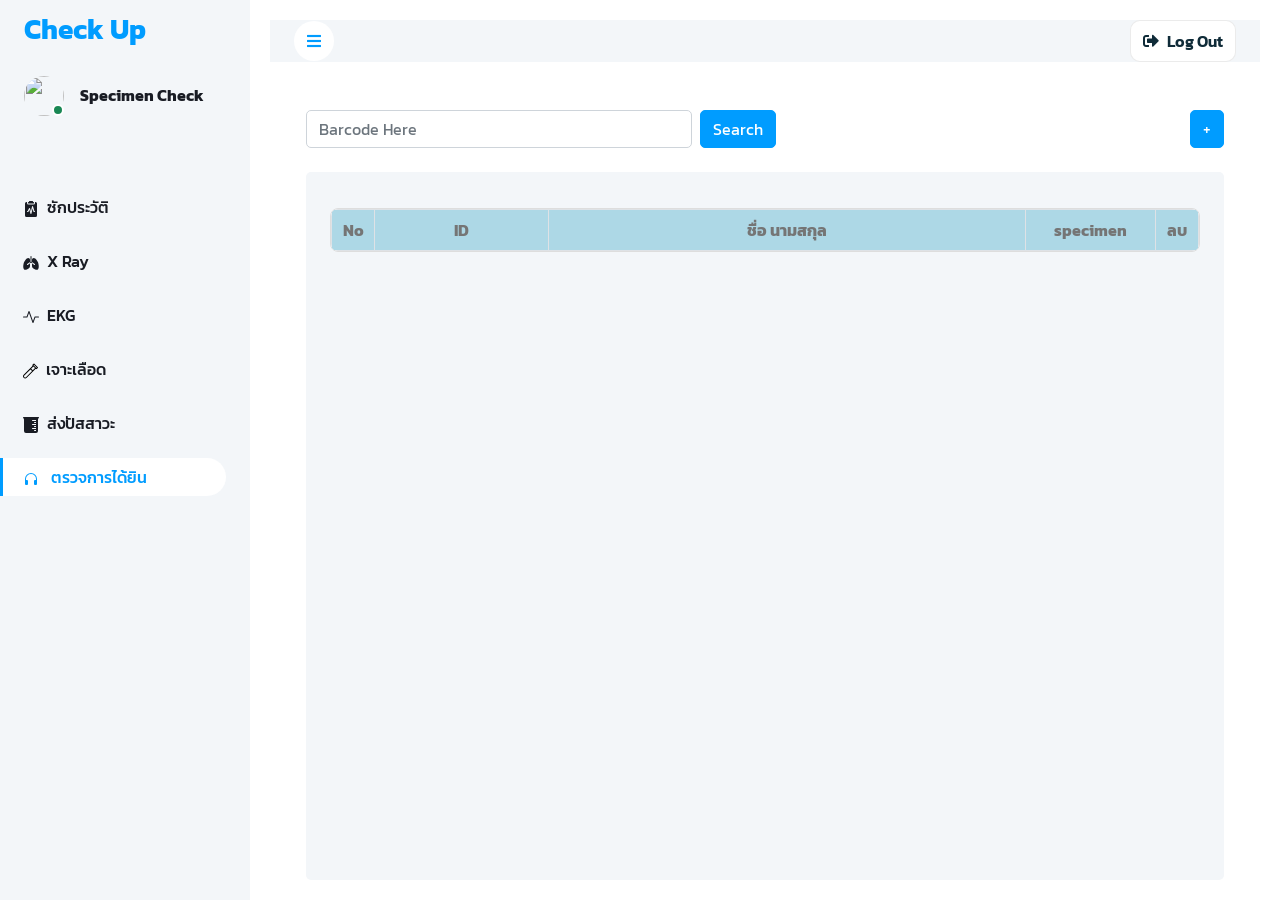
==== Audiogram.html @ e407e3c2 "Update Audiogram.html" ====
<!DOCTYPE html>
<html lang="en">

<head>
  <meta charset="utf-8">
  <meta name="viewport" content="width=device-width, initial-scale=1">
  <title>Audiogram</title>
  <meta content="width=device-width, initial-scale=1.0" name="viewport">
  <meta content="" name="keywords">
  <meta content="" name="description">

  <link href="img/favicon.ico" rel="icon">

  <link rel="preconnect" href="https://fonts.googleapis.com">
  <link rel="preconnect" href="https://fonts.gstatic.com" crossorigin>
  <link href="https://fonts.googleapis.com/css2?family=Heebo:wght@400;500;600;700&display=swap" rel="stylesheet">

  <link href="https://cdnjs.cloudflare.com/ajax/libs/font-awesome/5.10.0/css/all.min.css" rel="stylesheet">
  <link href="https://cdn.jsdelivr.net/npm/bootstrap-icons@1.4.1/font/bootstrap-icons.css" rel="stylesheet">

  <link rel="preconnect" href="https://fonts.googleapis.com">
  <link rel="preconnect" href="https://fonts.gstatic.com" crossorigin>
  <link
    href="https://fonts.googleapis.com/css2?family=Kanit:ital,wght@0,100;0,200;0,300;0,400;0,500;0,600;0,700;0,800;0,900;1,100;1,200;1,300;1,400;1,500;1,600;1,700;1,800;1,900&display=swap"
    rel="stylesheet">

  <link href="lib/owlcarousel/assets/owl.carousel.min.css" rel="stylesheet">
  <link href="lib/tempusdominus/css/tempusdominus-bootstrap-4.min.css" rel="stylesheet" />

  <link href="css/bootstrap.min.css" rel="stylesheet">
  <link href="css/style.css" rel="stylesheet">

  <script src="https://cdn.jsdelivr.net/npm/xlsx/dist/xlsx.full.min.js"></script>
  <script src="https://cdn.jsdelivr.net/npm/sweetalert2@11"></script>

</head>

<style>
  html,
  body {
    height: 100%;
    margin: 0;
    overflow: hidden;
    font-family: "Kanit", system-ui, -apple-system, Segoe UI, Roboto, Arial, sans-serif;
  }

  .container-fluid.position-relative.bg-white.d-flex.p-0 {
    height: 100vh;
    overflow: hidden;
  }

  .sidebar {
    height: 100vh;
    overflow: auto;
  }

  .content {
    height: 100vh;
    overflow: hidden;
    padding: 20px;
    display: flex;
    flex-direction: column;
  }

  .nav-link svg {
    margin-right: 8px;
    display: inline-block;
  }

  .logout-link {
    display: inline-flex;
    align-items: center;
    gap: 8px;
    padding: 8px 12px;
    border-radius: 10px;
    text-decoration: none;
    color: #0f2b38;
    border: 1px solid rgba(0, 0, 0, 0.08);
    background: #fff;
    transition: .15s ease;
    font-weight: 600;
    white-space: nowrap;
  }

  .logout-link:hover {
    background: #f3fbff;
    transform: translateY(-1px);
  }

  .table-wrapper {
    max-height: calc(100vh - 360px);
    overflow-y: auto;
    overflow-x: auto;
    border: 1px solid #ddd;
    border-radius: 8px;
    background: #fff;
  }

  .table-wrapper table {
    margin-bottom: 0;
  }

  .table-wrapper thead th {
    position: sticky;
    top: 0;
    z-index: 2;
    background: lightblue;
  }

  /* ✅ แสดงสรุปจำนวนบนหัวตารางมุมขวา */
  .table-header-row {
    display: flex;
    align-items: center;
    justify-content: space-between;
    gap: 12px;
    margin-bottom: 12px;
  }

  .spec-counts {
    display: flex;
    flex-wrap: wrap;
    gap: 8px;
    justify-content: flex-end;
    text-align: right;
    font-size: 14px;
    font-weight: 600;
  }

  .spec-pill {
    display: inline-flex;
    align-items: center;
    gap: 6px;
    padding: 6px 10px;
    border-radius: 999px;
    border: 1px solid rgba(0, 0, 0, 0.10);
    background: #fff;
    white-space: nowrap;
  }

  .spec-pill .badge {
    font-size: 12px;
  }

  .spec-pill .badge{
  font-size: 14px;           /* เดิมเล็กไป -> เพิ่ม */
  padding: 6px 10px;         /* ให้ดูเป็นเม็ดยา */
  border-radius: 999px;
  background: #eaf7ff !important;  /* โทนสีอ่อน */
  color: #0f2b38 !important;       /* โทนสีเข้ม */
  border: 1px solid rgba(15,43,56,.15);
  font-weight: 700;
  line-height: 1;
}
</style>

<body>
  <div class="container-fluid position-relative bg-white d-flex p-0">

    <div id="spinner"
      class="show bg-white position-fixed translate-middle w-100 vh-100 top-50 start-50 d-flex align-items-center justify-content-center">
      <div class="spinner-border text-primary" style="width: 3rem; height: 3rem;" role="status">
        <span class="sr-only">Loading...</span>
      </div>
    </div>

    <!-- Sidebar Start -->
    <div class="sidebar pe-4 pb-3">
      <nav class="navbar bg-light navbar-light">
        <a href="index.html" class="navbar-brand mx-4 mb-3">
          <h3 class="text-primary">Check Up</h3>
        </a>

        <div class="d-flex align-items-center ms-4 mb-4">
          <div class="position-relative">
            <img class="rounded-circle" src="" alt="" style="width: 40px; height: 40px;" />
            <div class="bg-success rounded-circle border border-2 border-white position-absolute end-0 bottom-0 p-1">
            </div>
          </div>
          <div class="ms-3">
            <h6 class="mb-0">Specimen Check</h6>
          
          </div>
        </div>

        <div class="navbar-nav w-100">
          <a href="PE.html" class="nav-item nav-link mt-5"><svg xmlns="http://www.w3.org/2000/svg" width="16" height="16" fill="currentColor"
              class="bi bi-clipboard2-pulse-fill" viewBox="0 0 16 16">
              <path
                d="M10 .5a.5.5 0 0 0-.5-.5h-3a.5.5 0 0 0-.5.5.5.5 0 0 1-.5.5.5.5 0 0 0-.5.5V2a.5.5 0 0 0 .5.5h5A.5.5 0 0 0 11 2v-.5a.5.5 0 0 0-.5-.5.5.5 0 0 1-.5-.5" />
              <path
                d="M4.085 1H3.5A1.5 1.5 0 0 0 2 2.5v12A1.5 1.5 0 0 0 3.5 16h9a1.5 1.5 0 0 0 1.5-1.5v-12A1.5 1.5 0 0 0 12.5 1h-.585q.084.236.085.5V2a1.5 1.5 0 0 1-1.5 1.5h-5A1.5 1.5 0 0 1 4 2v-.5q.001-.264.085-.5M9.98 5.356 11.372 10h.128a.5.5 0 0 1 0 1H11a.5.5 0 0 1-.479-.356l-.94-3.135-1.092 5.096a.5.5 0 0 1-.968.039L6.383 8.85l-.936 1.873A.5.5 0 0 1 5 11h-.5a.5.5 0 0 1 0-1h.191l1.362-2.724a.5.5 0 0 1 .926.08l.94 3.135 1.092-5.096a.5.5 0 0 1 .968-.039Z" />
            </svg>ซักประวัติ</a>
          <a href="xray.html" class="nav-item nav-link mt-3"> <svg xmlns="http://www.w3.org/2000/svg" width="16" height="16" fill="currentColor" class="bi bi-lungs-fill"
              viewBox="0 0 16 16">
              <path
                d="M8 1a.5.5 0 0 1 .5.5v5.243L9 7.1V4.72C9 3.77 9.77 3 10.72 3c.524 0 1.023.27 1.443.592.431.332.847.773 1.216 1.229.736.908 1.347 1.946 1.58 2.48.176.405.393 1.16.556 2.011.165.857.283 1.857.24 2.759-.04.867-.232 1.79-.837 2.33-.67.6-1.622.556-2.741-.004l-1.795-.897A2.5 2.5 0 0 1 9 11.264V8.329l-1-.715-1 .715V7.214c-.1 0-.202.03-.29.093l-2.5 1.786a.5.5 0 1 0 .58.814L7 8.329v2.935A2.5 2.5 0 0 1 5.618 13.5l-1.795.897c-1.12.56-2.07.603-2.741.004-.605-.540-.798-1.463-.838-2.33-.042-.902.076-1.902.24-2.759.164-.852.38-1.606.558-2.012.232-.533.843-1.571 1.579-2.479.37-.456.785-.897 1.216-1.229C4.257 3.27 4.756 3 5.28 3 6.23 3 7 3.77 7 4.72V7.1l.5-.357V1.5A.5.5 0 0 1 8 1m3.21 8.907a.5.5 0 1 0 .58-.814l-2.5-1.786A.5.5 0 0 0 9 7.214V8.33z" />
            </svg>X Ray</a>
          <a href="EKG.html" class="nav-item nav-link  mt-3"> <svg xmlns="http://www.w3.org/2000/svg" width="16" height="16" fill="currentColor" class="bi bi-activity"
              viewBox="0 0 16 16">
              <path fill-rule="evenodd"
                d="M6 2a.5.5 0 0 1 .47.33L10 12.036l1.53-4.208A.5.5 0 0 1 12 7.5h3.5a.5.5 0 0 1 0 1h-3.15l-1.88 5.17a.5.5 0 0 1-.94 0L6 3.964 4.47 8.171A.5.5 0 0 1 4 8.5H.5a.5.5 0 0 1 0-1h3.15l1.88-5.17A.5.5 0 0 1 6 2" />
            </svg>EKG</a>
          
          <a href="Bloodtest.html" class="nav-item nav-link mt-3"><svg fill="#000000" height="20px" width="15px" version="1.1" id="Capa_1" xmlns="http://www.w3.org/2000/svg"
              xmlns:xlink="http://www.w3.org/1999/xlink" viewBox="0 0 297 297" xml:space="preserve">
              <path d="M294.081,72.683L224.316,2.918c-3.891-3.889-10.2-3.891-14.095,0l-23.256,23.255c-1.869,1.869-2.919,4.404-2.919,7.047
s1.05,5.178,2.919,7.047l4.581,4.581L12.552,223.843C4.458,231.936,0,242.698,0,254.144c0,11.447,4.458,22.208,12.552,30.303
c8.094,8.094,18.857,12.552,30.303,12.552s22.208-4.458,30.302-12.552l178.995-178.995l4.581,4.581
c1.87,1.869,4.404,2.919,7.047,2.919c2.643,0,5.179-1.05,7.047-2.919l23.255-23.256C297.973,82.886,297.973,76.575,294.081,72.683z
M59.062,270.353c-4.329,4.33-10.085,6.714-16.207,6.714s-11.879-2.384-16.208-6.714c-4.33-4.329-6.714-10.086-6.714-16.208
c0-6.123,2.384-11.878,6.714-16.207l120.856-120.856l32.416,32.416L59.062,270.353z M194.013,135.402l-32.416-32.416l44.044-44.044
l32.416,32.416L194.013,135.402z M263.779,88.892L208.108,33.22l9.161-9.161l55.671,55.671L263.779,88.892z" />
            </svg>เจาะเลือด</a>
          <a href="UA.html" class="nav-item nav-link mt-3"> <svg xmlns="http://www.w3.org/2000/svg" width="16" height="16" fill="currentColor" class="bi bi-beaker-fill"
              viewBox="0 0 16 16">
              <path
                d="M15.575.006a.5.5 0 0 1 .327.79l-.048.058-.122.12A2.5 2.5 0 0 0 15 2.743V14a2 2 0 0 1-2 2H3a2 2 0 0 1-2-2V2.742a2.5 2.5 0 0 0-.566-1.584L.268.975.146.854A.5.5 0 0 1 .5 0h15zM11.5 13a.5.5 0 1 0 0 1H13v-1zm-2-2a.5.5 0 0 0 0 1H13v-1zm2-2a.5.5 0 1 0 0 1H13V9zm-2-2a.5.5 0 1 0 0 1H13V7zm2-2a.5.5 0 1 0 0 1H13V5zm-2-2a.5.5 0 1 0 0 1H13V3z" />
            </svg>ส่งปัสสาวะ</a>
            <a href="Audiogram.html" class="nav-item nav-link active mt-3">
            <svg xmlns="http://www.w3.org/2000/svg" width="16" height="16" fill="currentColor" class="bi bi-headphones" viewBox="0 0 16 16">
  <path d="M8 3a5 5 0 0 0-5 5v1h1a1 1 0 0 1 1 1v3a1 1 0 0 1-1 1H3a1 1 0 0 1-1-1V8a6 6 0 1 1 12 0v5a1 1 0 0 1-1 1h-1a1 1 0 0 1-1-1v-3a1 1 0 0 1 1-1h1V8a5 5 0 0 0-5-5"/>
</svg>
            ตรวจการได้ยิน
          </a>
        </div>
      </nav>
    </div>
    <!-- Sidebar End -->

    <div class="content">
      <!-- Navbar Start -->
      <nav class="navbar navbar-expand bg-light navbar-light sticky-top px-4 py-0">
        <a href="index.html" class="navbar-brand d-flex d-lg-none me-4">
          <h2 class="text-primary mb-0"><i class="fa fa-hashtag"></i></h2>
        </a>

        <a href="#" class="sidebar-toggler flex-shrink-0">
          <i class="fa fa-bars"></i>
        </a>

        <div class="ms-auto d-flex align-items-center">
          <a href="index.html" class="logout-link">
            <i class="fa fa-sign-out-alt"></i>
            Log Out
          </a>
        </div>
      </nav>

      <div class="container-fluid mt-5" style="flex:1; overflow:hidden; display:flex; flex-direction:column;">
        <div class="row align-items-start w-100">
          <div class="col-10">
            <form class="row g-2">
              <div class="col-6 ms-4">
                <div class="input-group">
                  <input type="text" class="form-control" id="searchid" placeholder="Barcode Here">
                </div>
              </div>

              <div class="col-auto">
                <button type="button" id="submit" onclick="submitSearch(event)" class="btn btn-primary">Search</button>
              </div>
            </form>
          </div>

          <div class="col-2 text-end">
            <button type="button" class="btn btn-primary" onclick="pickExcelOnce()">+</button>
          </div>
        </div>

        <div class="container-fluid pt-4 px-4" style="flex:1; overflow:hidden;">
          <div class="bg-light rounded h-100 p-4" style="height:100%; overflow:hidden; display:flex; flex-direction:column;">

            <!-- ✅ หัวตาราง: ซ้ายชื่อ / ขวาสรุปจำนวน -->
            <div class="table-header-row">
              <h6 class="mb-0"></h6>
              <div id="specCounts" class="spec-counts"></div>
            </div>

            <div class="table-wrapper">
              <table id="specimenlist" class="table table-bordered" style="font-family: kanit;">
                <colgroup>
                  <col style="width: 5%;">
                  <col style="width: 20%;">
                  <col style="width: 55%;">
                  <col style="width: 15%;">
                  <col style="width: 5%;">
                </colgroup>
                <thead class="text-center" style="background-color:lightblue;">
                  <tr>
                    <th scope="col">No</th>
                    <th scope="col">ID</th>
                    <th scope="col">ชื่อ นามสกุล</th>
                    <th scope="col">specimen</th>
                    <th scope="col">ลบ</th>
                  </tr>
                </thead>
                <tbody>
                  <!-- JS เติม -->
                </tbody>
              </table>
            </div>
          </div>
        </div>

      </div>
    </div>

    <!-- Modal -->
    <div class="modal" id="showmodal" style="display: none;">
      <div class="modal-dialog">
        <div class="modal-content">
          <div class="modal-header">
            <h5 class="modal-title">Audiogram</h5>
            <button type="button" class="btn-close" aria-label="Close" onclick="closemodal()"></button>
          </div>

          <div class="modal-body">
            <div class="row g-3">
              <div class="col-sm-4">
                <span class="form-control" id="showid"></span>
              </div>
              <div class="col-sm-8">
                <span class="form-control" id="showname"></span>
              </div>
            </div>
          </div>

          <div class="modal-footer">
            <button type="button" class="btn btn-secondary" onclick="closemodal()">Close</button>
            <button id="addspecimen" type="button" onclick="addSpecimen(event)" class="btn btn-primary">Input</button>
          </div>
        </div>
      </div>
    </div>
    <!-- /modal -->

  </div>

  <script>
    let fileHandle = null;
    let workbook = null;
    let cachedData = [];

    // ✅ เดิมของคุณเป็น EKG แต่คำขอใหม่คือ "นับจำนวนคอลัมน์ที่ 4"
    // ดังนั้น: คอลัมน์ที่ 4 ในตาราง = specimen (ใน aoa คือ index 3)
    // เราจะนับจาก "ตารางที่แสดงอยู่" (DOM) ไม่ใช่ใน Specimen Sheet โดยตรง

    function normalizeId(v) {
      return String(v ?? "").trim().replace(/\s+/g, "").replace(/-/g, "").toUpperCase();
    }

    function escapeHtml(s) {
      return String(s).replace(/[&<>"']/g, m => ({
        "&": "&amp;", "<": "&lt;", ">": "&gt;", '"': "&quot;", "'": "&#39;"
      }[m]));
    }

    // ================= SWEET ALERT HELPERS =================
    function showLoading(title = "กำลังดำเนินการ...") {
      Swal.fire({
        title,
        allowOutsideClick: false,
        didOpen: () => Swal.showLoading()
      });
    }

    function showSuccess(title, text) {
      Swal.fire({
        icon: 'success',
        title,
        html: `<b>${text}</b>`,
        timer: 2000,
        timerProgressBar: true,
        showConfirmButton: false
      });
    }

    function showError(text) {
      Swal.fire({
        icon: 'error',
        title: 'เกิดข้อผิดพลาด',
        text
      });
    }

    function showWarning(text) {
      Swal.fire({
        icon: 'warning',
        title: 'แจ้งเตือน',
        text
      });
    }
    // ======================================================

    function openmodal() {
      document.getElementById("showmodal").style.display = "block";
    }

    function closemodal() {
      document.getElementById("showmodal").style.display = "none";
    }

    // ====== PICK EXCEL ======
    async function pickExcelOnce() {
      try {
        if (!window.showOpenFilePicker) {
          return showError("ต้องใช้ Chrome/Edge ผ่าน https หรือ localhost");
        }

        [fileHandle] = await window.showOpenFilePicker({
          multiple: false,
          types: [{
            description: "Excel",
            accept: {
              "application/vnd.openxmlformats-officedocument.spreadsheetml.sheet": [".xlsx"],
              "application/vnd.ms-excel": [".xls"]
            }
          }]
        });

        showLoading("กำลังโหลดไฟล์...");

        const file = await fileHandle.getFile();
        const buffer = await file.arrayBuffer();
        workbook = XLSX.read(buffer, { type: "array" });

        loadDataSheet();
        showSpecimen(); // เติมตาราง
        Swal.close();
        showSuccess("โหลดสำเร็จ", `อัพโหลดรายชื่อสำเร็จ จำนวน ${cachedData.length} ราย`);

      } catch (err) {
        Swal.close();
        showError(err.message || "ไม่สามารถเปิดไฟล์ได้");
      }
    }

    // ====== LOAD DATA SHEET ======
  function loadDataSheet() {
  if (!workbook) return;

  // ✅ เปลี่ยนเป็น PreData (ตัวพิมพ์เล็ก/ใหญ่ไม่สำคัญ เพราะเราใช้ toLowerCase())
  const dataName = workbook.SheetNames.find(n => n.trim().toLowerCase() === "predata");
  if (!dataName) {
    cachedData = [];
    return showError('ไม่พบชีตชื่อ "PreData"');
  }

  const ws = workbook.Sheets[dataName];
  const aoa = XLSX.utils.sheet_to_json(ws, { header: 1, defval: "" });
  const body = aoa.slice(1);

  cachedData = body
    .filter(r => normalizeId(r?.[0]) !== "")
    .map(r => {
      const idRaw = r?.[0];
      const c = String(r?.[2] ?? "").trim();
      const d = String(r?.[3] ?? "").trim();
      const e = String(r?.[4] ?? "").trim();
      return {
        id: String(idRaw ?? "").trim(),
        idNorm: normalizeId(idRaw),
        name: [c, d, e].filter(Boolean).join(" ")
      };
    });
}

    // ====== SEARCH ======
    function submitSearch(e) {
      if (e) e.preventDefault();

      if (!cachedData.length) return showWarning("กรุณาเลือกไฟล์ก่อน");

      const key = normalizeId(document.getElementById("searchid")?.value);
      if (!key) return showWarning("กรุณากรอก ID");

      const found = cachedData.find(x => x.idNorm === key);

      if (found) {
        document.getElementById("showid").textContent = found.id;
        document.getElementById("showname").textContent = found.name;
        openmodal();
      } else {
        showError("ไม่พบ ID นี้");
      }
    }

    // ====== ADD SPECIMEN (ตัวอย่างเดิม: เพิ่มลง Specimen sheet) ======
    // หมายเหตุ: คุณยังสามารถปรับให้เลือก EDTA/Naf/Clot ได้ตามหน้าอื่น
    async function addSpecimen(e) {
      if (e) e.preventDefault();

      try {
        if (!fileHandle || !workbook) return showWarning("ยังไม่ได้เลือกไฟล์");

        const id = (document.getElementById("showid")?.textContent || "").trim();
        const name = (document.getElementById("showname")?.textContent || "").trim();

        if (!id || !name) return showWarning("ต้องค้นหา ID ให้พบก่อน");

        const specName = workbook.SheetNames.find(n => n.trim().toLowerCase() === "specimen");
        if (!specName) return showError('ไม่พบชีตชื่อ "Specimen"');

        showLoading("กำลังบันทึกข้อมูล...");

        const ws = workbook.Sheets[specName];
        const aoa = XLSX.utils.sheet_to_json(ws, { header: 1, defval: "" });

        let last = aoa.length - 1;
        while (last >= 0 && (aoa[last] || []).every(v => String(v).trim() === "")) last--;
        const nextRow = last + 1;

        // ตัวอย่าง: ใส่ค่า specimen เป็น EDTA (คุณเปลี่ยนได้)
        const row = aoa[nextRow] ? [...aoa[nextRow]] : [];
        row[0] = id;
        row[1] = name;
        row[2] = "ตรวจการได้ยิน";
        row[3] = "Ear"; // ✅ ช่องที่ 4 (index 3)
        aoa[nextRow] = row;

        workbook.Sheets[specName] = XLSX.utils.aoa_to_sheet(aoa);

        const perm = await fileHandle.requestPermission({ mode: "readwrite" });
        if (perm !== "granted") {
          Swal.close();
          return showError("ไม่ได้รับอนุญาตให้เขียนไฟล์");
        }

        const writable = await fileHandle.createWritable();
        const out = XLSX.write(workbook, { bookType: "xlsx", type: "array" });
        await writable.write(out);
        await writable.close();

        Swal.close();
        showSuccess("บันทึกสำเร็จ", "ข้อมูลถูกเพิ่มใน Specimen แล้ว");

        showSpecimen();
        closemodal();

      } catch (err) {
        Swal.close();
        showError(err.message || "บันทึกไม่สำเร็จ");
      }
    }

    // ====== DELETE ROW (ลบจริงใน Specimen sheet) ======
    async function deleteSpecimenRow(sheetRowIndex) {
      try {
        if (!fileHandle || !workbook) return showWarning("ยังไม่ได้เลือกไฟล์");

        const confirm = await Swal.fire({
          icon: "warning",
          title: "ยืนยันการลบ?",
          text: "รายการนี้จะถูกลบออกจากไฟล์ Excel ทันที",
          showCancelButton: true,
          confirmButtonText: "ลบ",
          cancelButtonText: "ยกเลิก"
        });

        if (!confirm.isConfirmed) return;

        const specName = workbook.SheetNames.find(n => n.trim().toLowerCase() === "specimen");
        if (!specName) return showError('ไม่พบชีตชื่อ "Specimen"');

        showLoading("กำลังลบข้อมูล...");

        const ws = workbook.Sheets[specName];
        const aoa = XLSX.utils.sheet_to_json(ws, { header: 1, defval: "" });

        aoa.splice(sheetRowIndex, 1);

        workbook.Sheets[specName] = XLSX.utils.aoa_to_sheet(aoa);

        const perm = await fileHandle.requestPermission({ mode: "readwrite" });
        if (perm !== "granted") {
          Swal.close();
          return showError("ไม่ได้รับอนุญาตให้เขียนไฟล์");
        }

        const writable = await fileHandle.createWritable();
        const out = XLSX.write(workbook, { bookType: "xlsx", type: "array" });
        await writable.write(out);
        await writable.close();

        Swal.close();
        showSuccess("ลบสำเร็จ", "ลบรายการเรียบร้อยแล้ว");
        showSpecimen();

      } catch (err) {
        Swal.close();
        showError(err.message || "ลบไม่สำเร็จ");
      }
    }

    // ====== ✅ สรุปจำนวนจาก "ตารางที่แสดง" (ช่องที่ 4) แล้วแสดงมุมขวาหัวตาราง ======
    function renderCountsFromTable() {
      const box = document.getElementById("specCounts");
      if (!box) return;

      const rows = document.querySelectorAll("#specimenlist tbody tr");
      const counts = {};

      rows.forEach(tr => {
        // ช่องที่ 4 = td ลำดับที่ 3 (0:ID,1:Name,2:specimen?? => ในตารางของเรา: [No,ID,Name,specimen,delete])
        // ดังนั้น specimen อยู่ cell index 3 ของทั้งแถว (th/td รวมกัน)
        const cells = tr.querySelectorAll("th,td");
        const sp = (cells[3]?.textContent || "").trim();
        if (!sp) return;
        counts[sp] = (counts[sp] || 0) + 1;
      });

      const keys = Object.keys(counts).sort((a, b) => a.localeCompare(b));
      if (keys.length === 0) {
        box.innerHTML = "";
        return;
      }

      box.innerHTML = keys.map(k => {
        const n = counts[k];
        return `
          <span class="spec-pill">
            ${escapeHtml(k)}
            <span class="badge bg-primary">${n}</span>
          </span>
        `;
      }).join("");
    }

    // ====== SHOW SPECIMEN + ปุ่มลบ ======
    function showSpecimen() {
  if (!workbook) return;

  const specName = workbook.SheetNames.find(n => n.trim().toLowerCase() === "specimen");
  if (!specName) return;

  const ws = workbook.Sheets[specName];
  const aoa = XLSX.utils.sheet_to_json(ws, { header: 1, defval: "" });

  const tbody = document.querySelector("#specimenlist tbody");
  if (!tbody) return;

  tbody.innerHTML = "";
  let no = 1;

  const targetC = "ตรวจการได้ยิน";

  // i=1 เพราะ i=0 คือหัวตารางใน Excel
  for (let i = 1; i < aoa.length; i++) {
    const r = aoa[i] || [];
    const colA = String(r[0] ?? "").trim(); // ID
    const colB = String(r[1] ?? "").trim(); // Name
    const colC = String(r[2] ?? "").trim(); // ✅ C
    const colD = String(r[3] ?? "").trim(); // specimen/code

    if (!colA && !colB && !colC && !colD) continue;
    if (colC !== targetC) continue; // ✅ แสดงเฉพาะ C ตรงนี้

    const tr = document.createElement("tr");
    tr.innerHTML = `
      <th class="text-center">${no}</th>
      <td class="text-center">${escapeHtml(colA)}</td>
      <td>${escapeHtml(colB)}</td>
      <td class="text-center">${escapeHtml(colD)}</td>
      <td class="text-center">
        <button type="button" class="btn btn-sm btn-danger" data-row="${i}">
          <i class="fa fa-trash"></i>
        </button>
      </td>
    `;
    tbody.appendChild(tr);
    no++;
  }

  // bind ปุ่มลบ
  tbody.querySelectorAll('button[data-row]').forEach(btn => {
    btn.addEventListener('click', () => {
      const idx = parseInt(btn.getAttribute('data-row'), 10);
      deleteSpecimenRow(idx);
    });
  });

  // ถ้าคุณยังใช้ตัวนับบนหัวตาราง (นับจากตารางที่แสดง)
  if (typeof renderCountsFromTable === "function") {
    renderCountsFromTable();
  }
}
  </script>

  <!-- JavaScript Libraries -->
  <script src="https://code.jquery.com/jquery-3.4.1.min.js"></script>
  <script src="https://cdn.jsdelivr.net/npm/bootstrap@5.0.0/dist/js/bootstrap.bundle.min.js"></script>
  <script src="lib/chart/chart.min.js"></script>
  <script src="lib/easing/easing.min.js"></script>
  <script src="lib/waypoints/waypoints.min.js"></script>
  <script src="lib/owlcarousel/owl.carousel.min.js"></script>
  <script src="lib/tempusdominus/js/moment.min.js"></script>
  <script src="lib/tempusdominus/js/moment-timezone.min.js"></script>
  <script src="lib/tempusdominus/js/tempusdominus-bootstrap-4.min.js"></script>

  <!-- Template Javascript -->
  <script src="js/main.js"></script>
</body>


</html>
---- css/style.css ----
/********** Template CSS **********/
:root {
      --primary: #009CFF;
    --light: #F3F6F9;
    --dark: #191C24;
    --blue-50: #eaf7ff;
    --blue-100: #d6f0ff;
    --blue-500: #3bb3d6;
    --blue-600: #229ec4;
}

.back-to-top {
    position: fixed;
    display: none;
    right: 45px;
    bottom: 45px;
    z-index: 99;
}


/*** Spinner ***/
#spinner {
    opacity: 0;
    visibility: hidden;
    transition: opacity .5s ease-out, visibility 0s linear .5s;
    z-index: 99999;
}

#spinner.show {
    transition: opacity .5s ease-out, visibility 0s linear 0s;
    visibility: visible;
    opacity: 1;
}


/*** Button ***/
.btn {
    transition: .5s;
}

.btn.btn-primary {
    color: #FFFFFF;
}

.btn-square {
    width: 38px;
    height: 38px;
}

.btn-sm-square {
    width: 32px;
    height: 32px;
}

.btn-lg-square {
    width: 48px;
    height: 48px;
}

.btn-square,
.btn-sm-square,
.btn-lg-square {
    padding: 0;
    display: inline-flex;
    align-items: center;
    justify-content: center;
    font-weight: normal;
    border-radius: 50px;
}


/*** Layout ***/
.sidebar {
    position: fixed;
    top: 0;
    left: 0;
    bottom: 0;
    width: 250px;
    height: 100vh;
    overflow-y: auto;
    background: var(--light);
    transition: 0.5s;
    z-index: 999;
}

.content {
    margin-left: 250px;
    min-height: 100vh;
    background: #FFFFFF;
    transition: 0.5s;
}

@media (min-width: 992px) {
    .sidebar {
        margin-left: 0;
    }

    .sidebar.open {
        margin-left: -250px;
    }

    .content {
        width: calc(100% - 250px);
    }

    .content.open {
        width: 100%;
        margin-left: 0;
    }
}

@media (max-width: 991.98px) {
    .sidebar {
        margin-left: -250px;
    }

    .sidebar.open {
        margin-left: 0;
    }

    .content {
        width: 100%;
        margin-left: 0;
    }
}


/*** Navbar ***/
.sidebar .navbar .navbar-nav .nav-link {
    padding: 7px 20px;
    color: var(--dark);
    font-weight: 500;
    border-left: 3px solid var(--light);
    border-radius: 0 30px 30px 0;
    outline: none;
}

.sidebar .navbar .navbar-nav .nav-link:hover,
.sidebar .navbar .navbar-nav .nav-link.active {
    color: var(--primary);
    background: #FFFFFF;
    border-color: var(--primary);
}

.sidebar .navbar .navbar-nav .nav-link i {
    width: 40px;
    height: 40px;
    display: inline-flex;
    align-items: center;
    justify-content: center;
    background: #FFFFFF;
    border-radius: 40px;
}

.sidebar .navbar .navbar-nav .nav-link:hover i,
.sidebar .navbar .navbar-nav .nav-link.active i {
    background: var(--light);
}

.sidebar .navbar .dropdown-toggle::after {
    position: absolute;
    top: 15px;
    right: 15px;
    border: none;
    content: "\f107";
    font-family: "Font Awesome 5 Free";
    font-weight: 900;
    transition: .5s;
}

.sidebar .navbar .dropdown-toggle[aria-expanded=true]::after {
    transform: rotate(-180deg);
}

.sidebar .navbar .dropdown-item {
    padding-left: 25px;
    border-radius: 0 30px 30px 0;
}

.content .navbar .navbar-nav .nav-link {
    margin-left: 25px;
    padding: 12px 0;
    color: var(--dark);
    outline: none;
}

.content .navbar .navbar-nav .nav-link:hover,
.content .navbar .navbar-nav .nav-link.active {
    color: var(--primary);
}

.content .navbar .sidebar-toggler,
.content .navbar .navbar-nav .nav-link i {
    width: 40px;
    height: 40px;
    display: inline-flex;
    align-items: center;
    justify-content: center;
    background: #FFFFFF;
    border-radius: 40px;
}

.content .navbar .dropdown-toggle::after {
    margin-left: 6px;
    vertical-align: middle;
    border: none;
    content: "\f107";
    font-family: "Font Awesome 5 Free";
    font-weight: 900;
    transition: .5s;
}

.content .navbar .dropdown-toggle[aria-expanded=true]::after {
    transform: rotate(-180deg);
}

@media (max-width: 575.98px) {
    .content .navbar .navbar-nav .nav-link {
        margin-left: 15px;
    }
}


/*** Date Picker ***/
.bootstrap-datetimepicker-widget.bottom {
    top: auto !important;
}

.bootstrap-datetimepicker-widget .table * {
    border-bottom-width: 0px;
}

.bootstrap-datetimepicker-widget .table th {
    font-weight: 500;
}

.bootstrap-datetimepicker-widget.dropdown-menu {
    padding: 10px;
    border-radius: 2px;
}

.bootstrap-datetimepicker-widget table td.active,
.bootstrap-datetimepicker-widget table td.active:hover {
    background: var(--primary);
}

.bootstrap-datetimepicker-widget table td.today::before {
    border-bottom-color: var(--primary);
}


/*** Testimonial ***/
.progress .progress-bar {
    width: 0px;
    transition: 2s;
}


/*** Testimonial ***/
.testimonial-carousel .owl-dots {
    margin-top: 24px;
    display: flex;
    align-items: flex-end;
    justify-content: center;
}

.testimonial-carousel .owl-dot {
    position: relative;
    display: inline-block;
    margin: 0 5px;
    width: 15px;
    height: 15px;
    border: 5px solid var(--primary);
    border-radius: 15px;
    transition: .5s;
}

.testimonial-carousel .owl-dot.active {
    background: var(--dark);
    border-color: var(--primary);

}
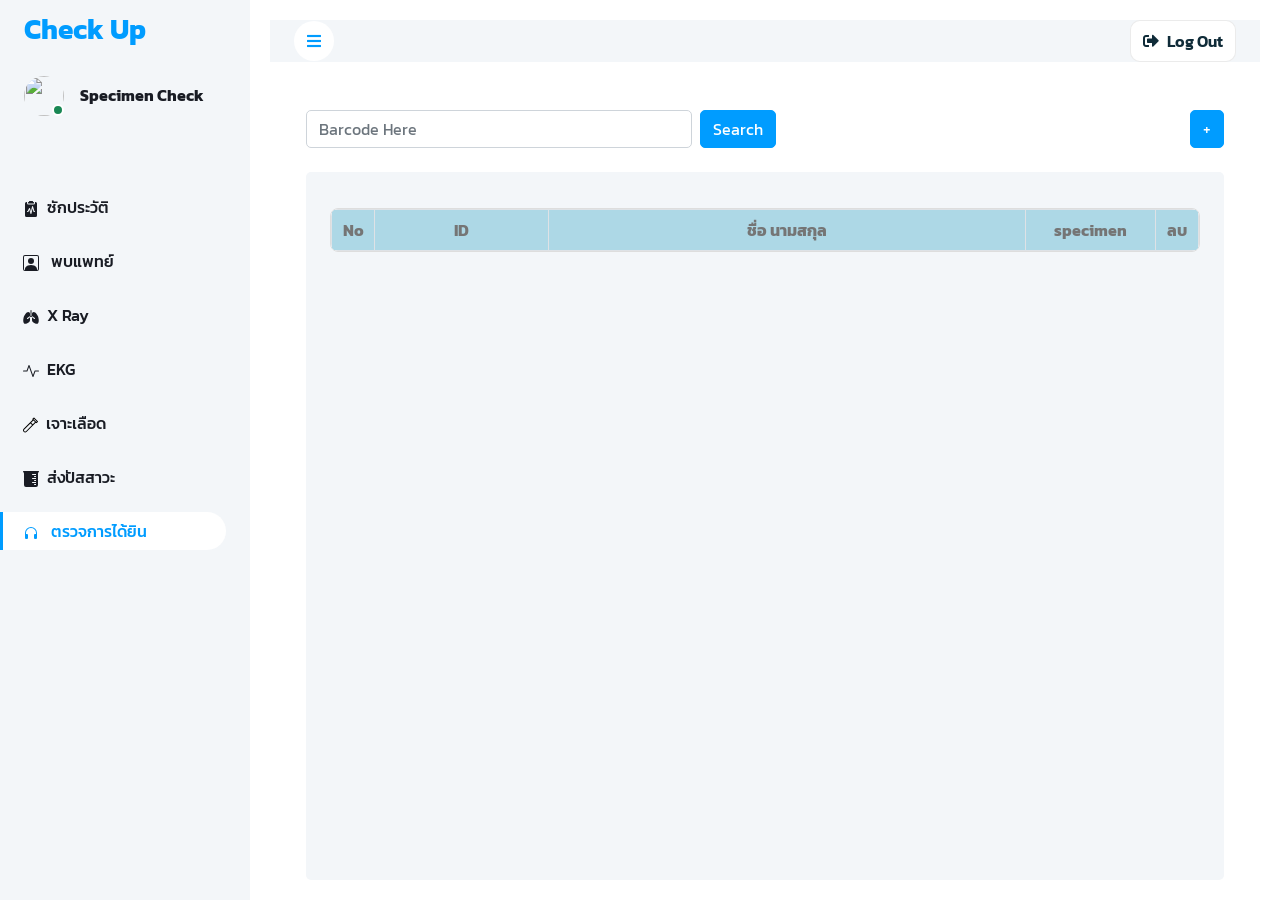
==== commit 22c4fd18: "Update print statement from 'Hello' to 'Goodbye'" ====
--- a/Audiogram.html
+++ b/Audiogram.html
@@ -190,6 +190,13 @@
               <path
                 d="M4.085 1H3.5A1.5 1.5 0 0 0 2 2.5v12A1.5 1.5 0 0 0 3.5 16h9a1.5 1.5 0 0 0 1.5-1.5v-12A1.5 1.5 0 0 0 12.5 1h-.585q.084.236.085.5V2a1.5 1.5 0 0 1-1.5 1.5h-5A1.5 1.5 0 0 1 4 2v-.5q.001-.264.085-.5M9.98 5.356 11.372 10h.128a.5.5 0 0 1 0 1H11a.5.5 0 0 1-.479-.356l-.94-3.135-1.092 5.096a.5.5 0 0 1-.968.039L6.383 8.85l-.936 1.873A.5.5 0 0 1 5 11h-.5a.5.5 0 0 1 0-1h.191l1.362-2.724a.5.5 0 0 1 .926.08l.94 3.135 1.092-5.096a.5.5 0 0 1 .968-.039Z" />
             </svg>ซักประวัติ</a>
+                           <a href="DPE.html" class="nav-item nav-link mt-3">
+            <svg xmlns="http://www.w3.org/2000/svg" width="16" height="16" fill="currentColor" class="bi bi-person-square" viewBox="0 0 16 16">
+  <path d="M11 6a3 3 0 1 1-6 0 3 3 0 0 1 6 0"/>
+  <path d="M2 0a2 2 0 0 0-2 2v12a2 2 0 0 0 2 2h12a2 2 0 0 0 2-2V2a2 2 0 0 0-2-2zm12 1a1 1 0 0 1 1 1v12a1 1 0 0 1-1 1v-1c0-1-1-4-6-4s-6 3-6 4v1a1 1 0 0 1-1-1V2a1 1 0 0 1 1-1z"/>
+</svg>
+            พบแพทย์
+          </a>
           <a href="xray.html" class="nav-item nav-link mt-3"> <svg xmlns="http://www.w3.org/2000/svg" width="16" height="16" fill="currentColor" class="bi bi-lungs-fill"
               viewBox="0 0 16 16">
               <path
@@ -706,3 +713,5 @@
 
 
 
+
+
